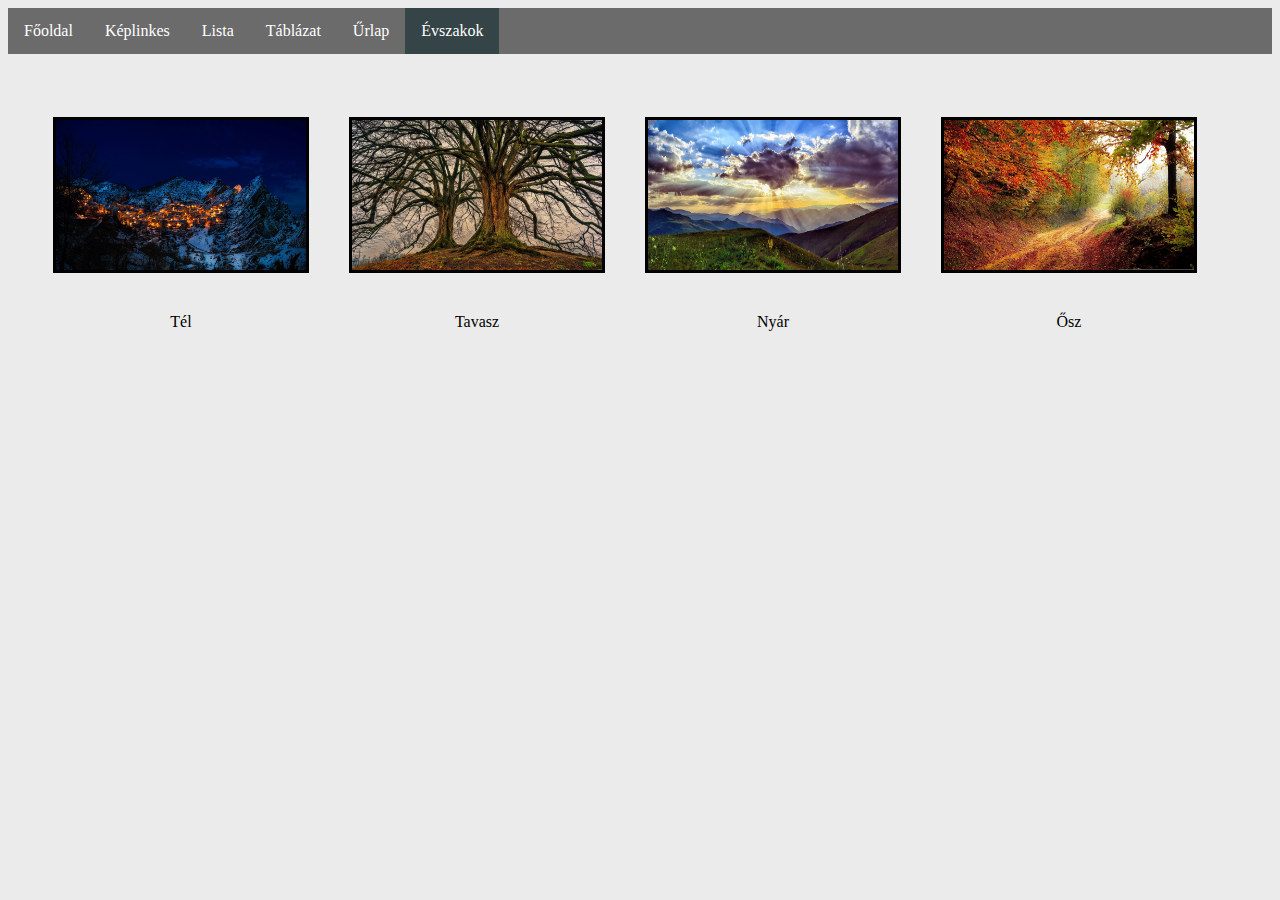
==== evszakok.html @ b73c07e6 "Add files via upload" ====
<!DOCTYPE html>
<html lang="hu">
    <head>
        <meta charset="UTF-8">
        <meta http-equiv="X-UA-Compatible" content="IE=edge">
        <meta name="viewport" content="width=device-width, initial-scale=1.0">
        <title>Évszakok</title>
        <link rel="stylesheet" href="style.css">
        <style>
            p{
                text-align: center;
                transition: 2s;
            }
        </style>
    </head>

    <body>
            
        <ul class="jb">
            <li class="jb"><a href="index.html"> Főoldal</a></li>
            <li class="jb"><a href="keplink.html"> Képlinkes</a></li>
            <li class="jb"><a href="lista.html"> Lista</a></li>
            <li class="jb"><a href="tablazat.html"> Táblázat</a></li>
            <li class="jb"><a href="urlap.html"> Űrlap</a></li>
            <li class="jb"><a class="active" href="evszakok.html">Évszakok</a></li>
        </ul>

        <br>
        <div class="evszakokcontent">
            <div class="kepek">
                <img src="img/winter.jpg" alt="Tavasz">
                <p>Tél</p>
            </div>
            <div class="kepek">
                <img src="img/spring3.jpg" alt="Nyár">
                <p>Tavasz</p>
            </div>
            <div class="kepek">
                <img src="img/summer.jpg" alt="ősz">
                <p>Nyár</p>
            </div>
            <div class="kepek">
                <img src="img/autumn3.jpg" alt="tél">
                <p>Ősz</p> 
            </div>
        </div>

            
    </body>
    </html>
---- style.css ----
body{
    background-color: rgb(235, 235, 235);
}

a:hover {
    color: rgb(107, 180, 180);
}

.active {
    color: rgb(30, 109, 255);
    background-color: #344447;
    
}

fieldset {
    background-color: rgb(198, 212, 216);
}

table, td {
    text-align: center;
}

table, th, td {
    border: 1px solid rgb(16, 144, 204);
    
}


.footer {
    position: fixed;
    left: 0;
    bottom: 0;
    width: 100%;
    background-color: rgb(107, 180, 180);
    color: rgb(0, 0, 0);
    text-align: center;
}

caption{
  font-size: x-large;
}


ul.jb {
    list-style-type: none;
    margin: 0;
    padding: 0;
    overflow: hidden;
    background-color: rgb(107, 107, 107);
}
  
li.jb {
    float: left;
}
  
li.jb a {
    display: block;
    color: rgb(255, 255, 255);
    text-align: center;
    padding: 14px 16px;
    text-decoration: none;
}
  
li.jb a:hover:not(.active) {
    background-color: rgb(90, 90, 90);
}


.kepek{
  float: left;
}

img{
  width: 250px;
  height: 150px;
  border: 3px solid black;
  transition: 2s;
  margin: 20px;
}

img:hover{
    transform: scale(1.2);
}

.evszakokcontent{
    margin: 25px;
}

img:hover + p{
    font-size: x-large ;
}
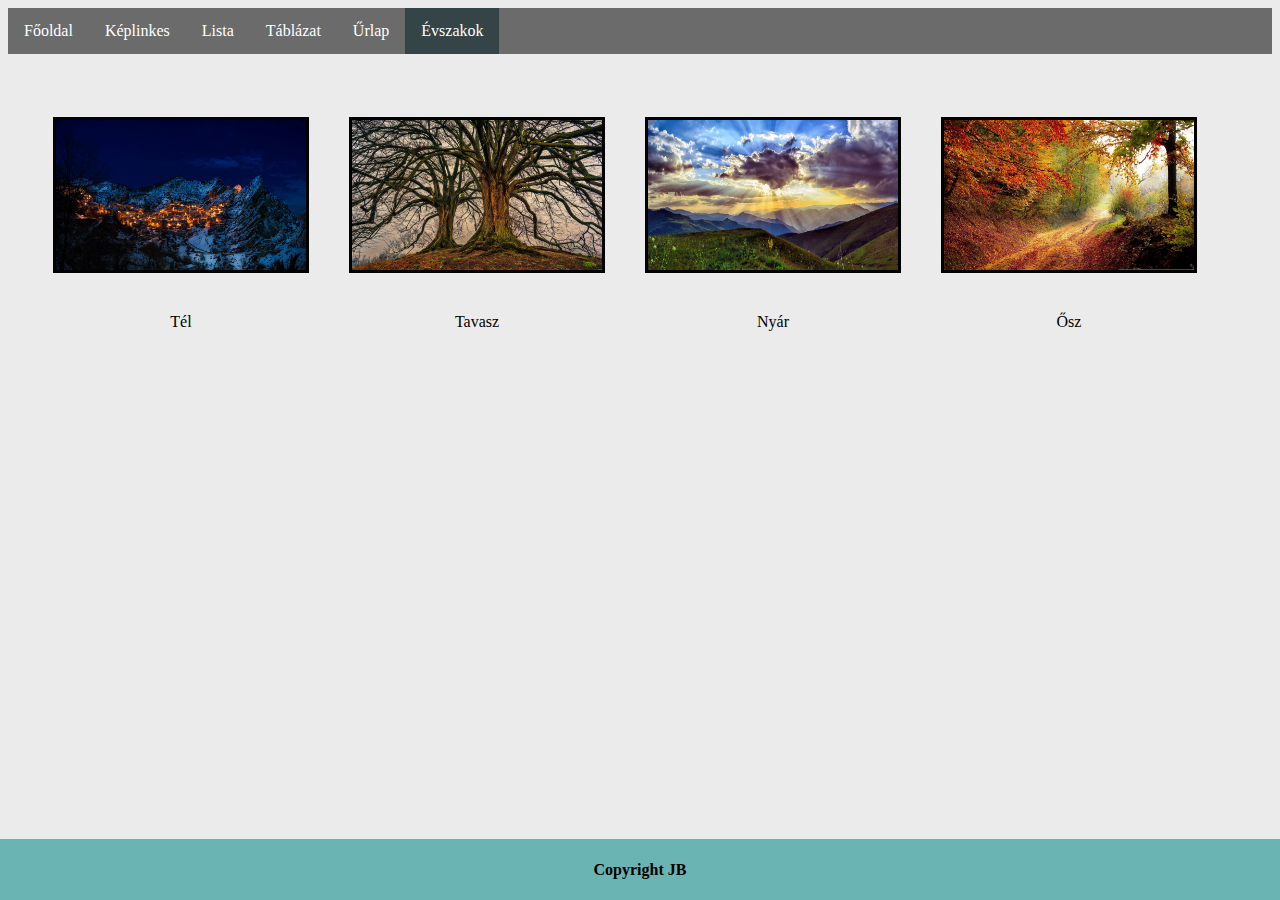
==== commit b3a756f8: "Update evszakok.html" ====
--- a/evszakok.html
+++ b/evszakok.html
@@ -45,6 +45,9 @@
             </div>
         </div>
 
+     <div class="footer">
+     <h4>Copyright JB</h4>
+     </div>
             
     </body>
-    </html>+    </html>
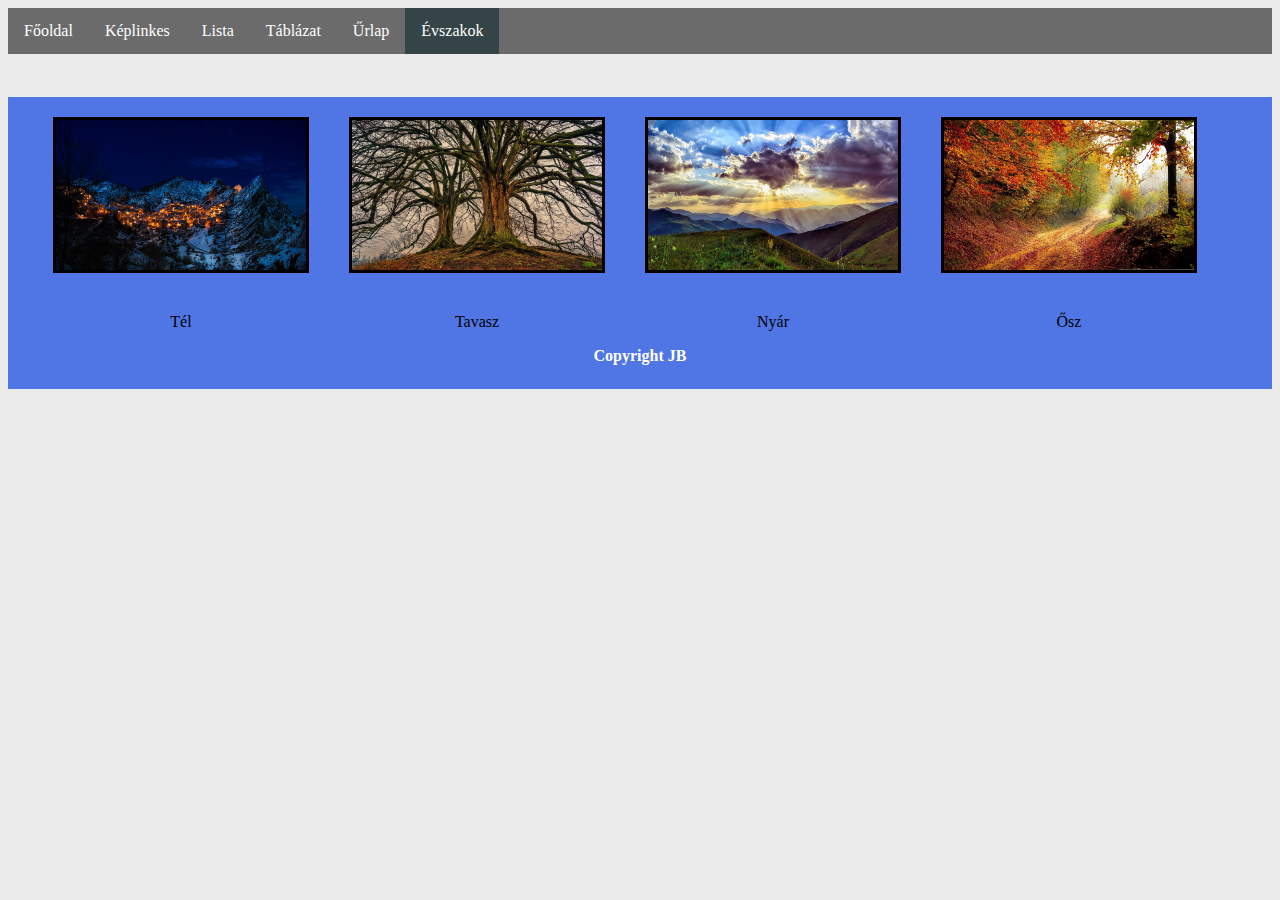
==== commit 55133240: "Add files via upload" ====
--- a/evszakok.html
+++ b/evszakok.html
@@ -28,26 +28,26 @@
         <br>
         <div class="evszakokcontent">
             <div class="kepek">
-                <img src="img/winter.jpg" alt="Tavasz">
+                <img src="img/winter.jpg" alt="Tavasz" class="evszakokcontent">
                 <p>Tél</p>
             </div>
             <div class="kepek">
-                <img src="img/spring3.jpg" alt="Nyár">
+                <img src="img/spring3.jpg" alt="Nyár" class="evszakokcontent">
                 <p>Tavasz</p>
             </div>
             <div class="kepek">
-                <img src="img/summer.jpg" alt="ősz">
+                <img src="img/summer.jpg" alt="ősz" class="evszakokcontent">
                 <p>Nyár</p>
             </div>
             <div class="kepek">
-                <img src="img/autumn3.jpg" alt="tél">
+                <img src="img/autumn3.jpg" alt="tél" class="evszakokcontent">
                 <p>Ősz</p> 
             </div>
         </div>
 
-     <div class="footer">
-     <h4>Copyright JB</h4>
-     </div>
+        <footer>
+            <h4>Copyright JB</h4>
+        </footer>
             
     </body>
-    </html>
+    </html>--- a/style.css
+++ b/style.css
@@ -27,14 +27,11 @@
 }
 
 
-.footer {
-    position: fixed;
-    left: 0;
-    bottom: 0;
-    width: 100%;
-    background-color: rgb(107, 180, 180);
-    color: rgb(0, 0, 0);
+footer {
     text-align: center;
+    padding: 3px;
+    background-color: rgb(79, 118, 228);
+    color: white;
 }
 
 caption{
@@ -71,7 +68,7 @@
   float: left;
 }
 
-img{
+img.evszakokcontent{
   width: 250px;
   height: 150px;
   border: 3px solid black;
@@ -79,7 +76,7 @@
   margin: 20px;
 }
 
-img:hover{
+img:hover.evszakokcontent{
     transform: scale(1.2);
 }
 
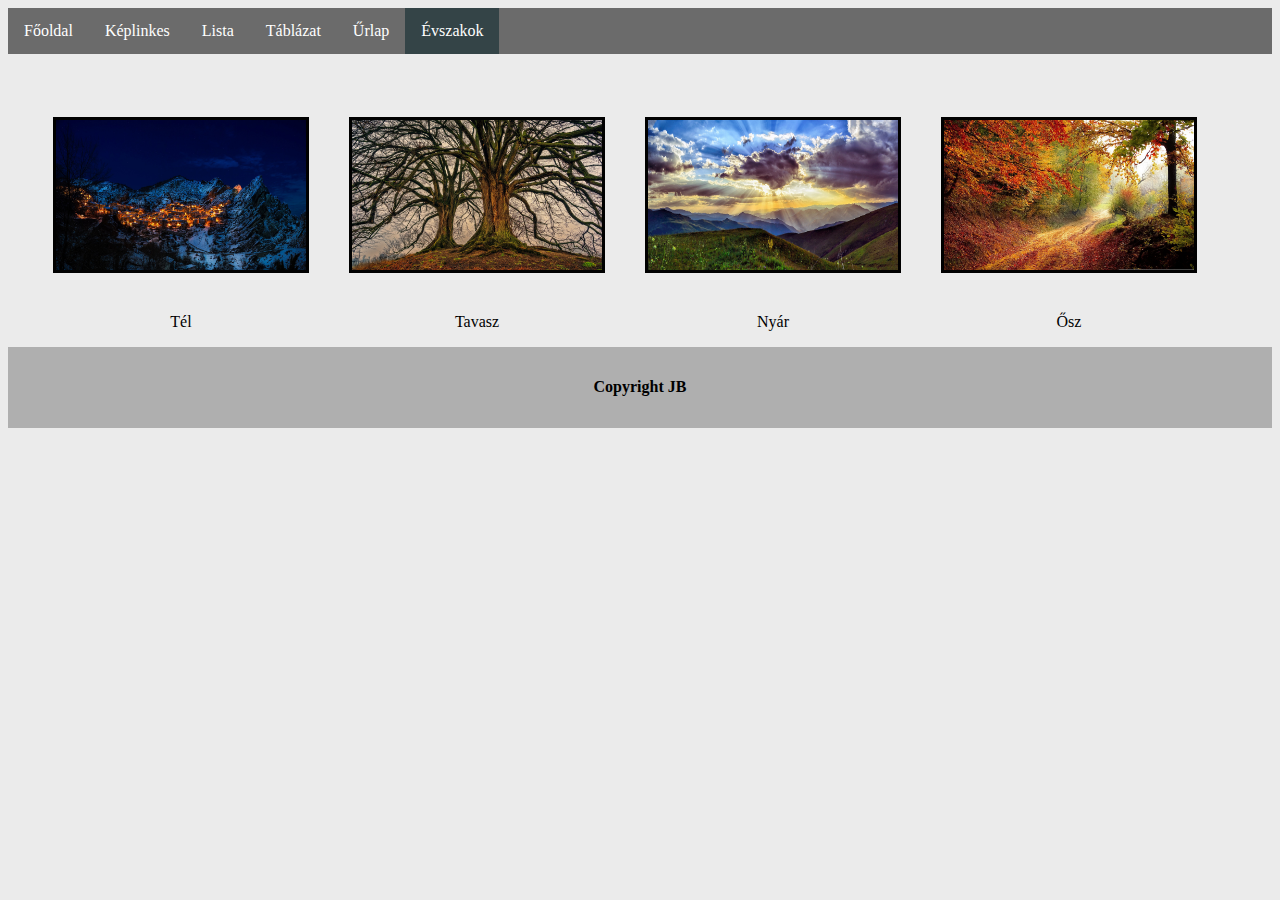
==== commit dda2a772: "Add files via upload" ====
--- a/evszakok.html
+++ b/evszakok.html
@@ -6,6 +6,10 @@
         <meta name="viewport" content="width=device-width, initial-scale=1.0">
         <title>Évszakok</title>
         <link rel="stylesheet" href="style.css">
+        <link rel="apple-touch-icon" sizes="180x180" href="img/apple-touch-icon.png">
+        <link rel="icon" type="image/png" sizes="32x32" href="img/favicon-32x32.png">
+        <link rel="icon" type="image/png" sizes="16x16" href="img/favicon-16x16.png">
+        <link rel="manifest" href="site.webmanifest">
         <style>
             p{
                 text-align: center;
@@ -45,9 +49,11 @@
             </div>
         </div>
 
-        <footer>
-            <h4>Copyright JB</h4>
-        </footer>
+        <div class="footer">
+            <footer>
+                <h4>Copyright JB</h4>
+            </footer>
+        </div>
             
     </body>
     </html>--- a/style.css
+++ b/style.css
@@ -26,13 +26,6 @@
     
 }
 
-
-footer {
-    text-align: center;
-    padding: 3px;
-    background-color: rgb(79, 118, 228);
-    color: white;
-}
 
 caption{
   font-size: x-large;
@@ -86,4 +79,15 @@
 
 img:hover + p{
     font-size: x-large ;
-}+}
+
+.footer{
+    background-color: rgb(175, 175, 175);
+    padding: 10px;
+    text-align: center;
+    position: sticky;
+    top: 100%;
+    clear: left;  
+    margin-top: 25px;
+}
+
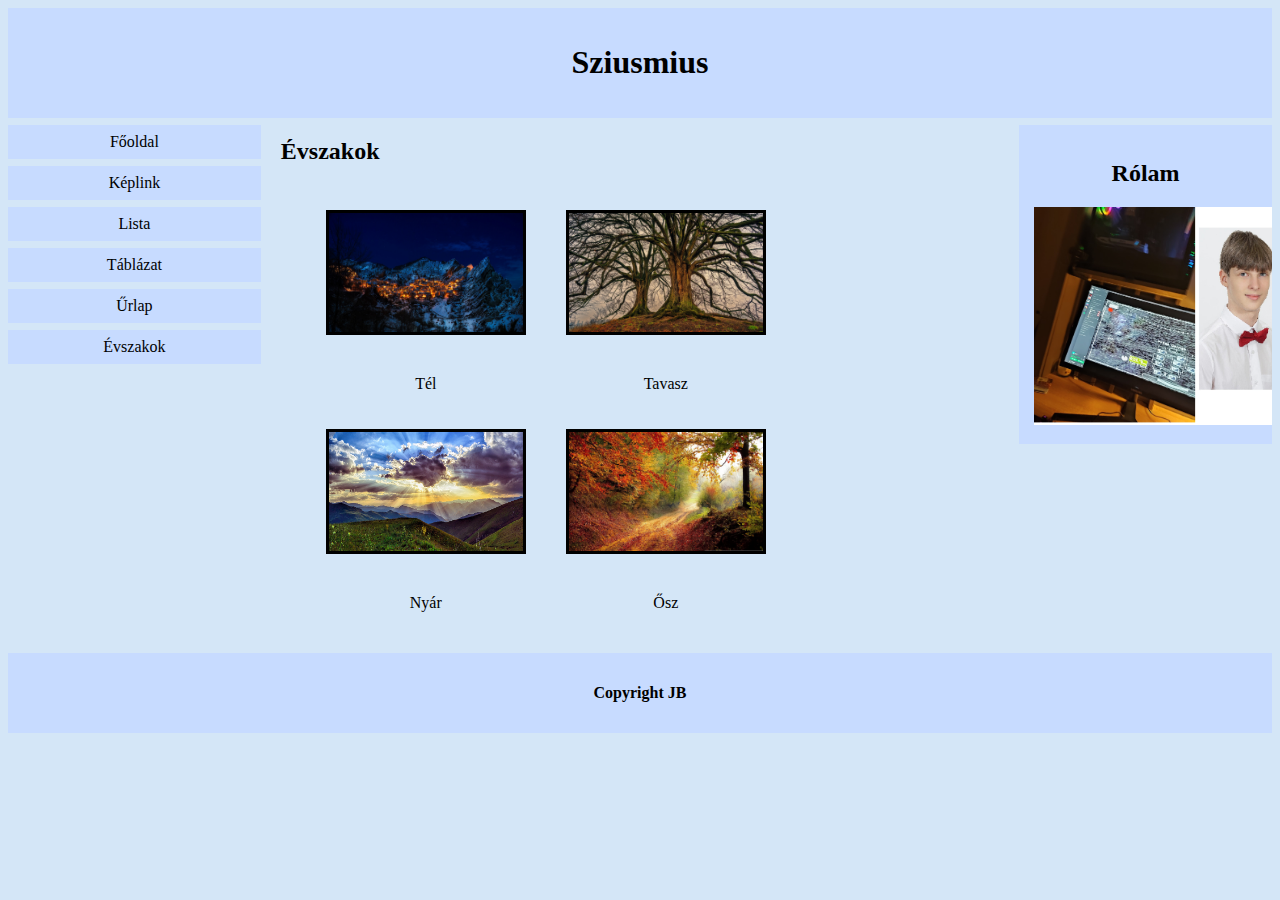
==== commit b47092c2: "Add files via upload" ====
--- a/evszakok.html
+++ b/evszakok.html
@@ -19,41 +19,57 @@
     </head>
 
     <body>
-            
-        <ul class="jb">
-            <li class="jb"><a href="index.html"> Főoldal</a></li>
-            <li class="jb"><a href="keplink.html"> Képlinkes</a></li>
-            <li class="jb"><a href="lista.html"> Lista</a></li>
-            <li class="jb"><a href="tablazat.html"> Táblázat</a></li>
-            <li class="jb"><a href="urlap.html"> Űrlap</a></li>
-            <li class="jb"><a class="active" href="evszakok.html">Évszakok</a></li>
-        </ul>
+            <div style="background-color:#c7dbff;padding:15px;text-align:center;">
+                <h1>Sziusmius</h1>
+              </div>
+              
+              <div style="overflow:auto">
+                <div class="menu">
+                  <a href="index.html">Főoldal</a>
+                  <a href="keplink.html">Képlink</a>
+                  <a href="lista.html">Lista</a>
+                  <a href="tablazat.html">Táblázat</a>
+                  <a href="urlap.html">Űrlap</a>
+                  <a href="evszakok.html">Évszakok</a>
+                </div>
+              
+                <div class="main">
+                  <h2>Évszakok</h2>
+                  
+                  <div class="evszakokcontent">
+                    <div class="kepek">
+                        <img src="img/winter.jpg" alt="Tavasz" class="evszakokcontent">
+                        <p>Tél</p>
+                    </div>
+                    <div class="kepek">
+                        <img src="img/spring3.jpg" alt="Nyár" class="evszakokcontent">
+                        <p>Tavasz</p>
+                    </div>
+                    <div class="kepek">
+                        <img src="img/summer.jpg" alt="ősz" class="evszakokcontent">
+                        <p>Nyár</p>
+                    </div>
+                    <div class="kepek">
+                        <img src="img/autumn3.jpg" alt="tél" class="evszakokcontent">
+                        <p>Ősz</p> 
+                    </div>
+                </div>
+                </div>
+              
+                <div class="right">
+                  <h2>Rólam</h2>
+                  <img src="img/nice kép.jpg" alt="Az epikus kollázsom látható" title="az én személyes kollázsom látható" width="350">
+                </div>
+              </div>
+              
+              <div class="footer">
+                <footer>
+                    <h4>Copyright JB</h4>
+                </footer>
+            </div>
+        
 
-        <br>
-        <div class="evszakokcontent">
-            <div class="kepek">
-                <img src="img/winter.jpg" alt="Tavasz" class="evszakokcontent">
-                <p>Tél</p>
-            </div>
-            <div class="kepek">
-                <img src="img/spring3.jpg" alt="Nyár" class="evszakokcontent">
-                <p>Tavasz</p>
-            </div>
-            <div class="kepek">
-                <img src="img/summer.jpg" alt="ősz" class="evszakokcontent">
-                <p>Nyár</p>
-            </div>
-            <div class="kepek">
-                <img src="img/autumn3.jpg" alt="tél" class="evszakokcontent">
-                <p>Ősz</p> 
-            </div>
-        </div>
-
-        <div class="footer">
-            <footer>
-                <h4>Copyright JB</h4>
-            </footer>
-        </div>
-            
+       
+    
     </body>
     </html>--- a/style.css
+++ b/style.css
@@ -1,6 +1,6 @@
 
 body{
-    background-color: rgb(235, 235, 235);
+    background-color: rgb(212, 230, 247);
 }
 
 a:hover {
@@ -62,8 +62,8 @@
 }
 
 img.evszakokcontent{
-  width: 250px;
-  height: 150px;
+  width: 200px;
+  height: 125px;
   border: 3px solid black;
   transition: 2s;
   margin: 20px;
@@ -82,7 +82,7 @@
 }
 
 .footer{
-    background-color: rgb(175, 175, 175);
+    background-color: #c7dbff;
     padding: 10px;
     text-align: center;
     position: sticky;
@@ -91,3 +91,45 @@
     margin-top: 25px;
 }
 
+* {
+    box-sizing: border-box;
+}
+
+.menu {
+    float: left;
+    width: 20%;
+    text-align: center;
+}
+
+.menu a {
+    background-color: #c7dbff;
+    padding: 8px;
+    margin-top: 7px;
+    display: block;
+    width: 100%;
+    color: black;
+    text-decoration: none;
+}
+
+.main {
+    float: left;
+    width: 60%;
+    padding: 0 20px;
+}
+
+.right {
+    background-color: #c7dbff;
+    float: left;
+    width: 20%;
+    padding: 15px;
+    margin-top: 7px;
+    text-align: center;
+}
+
+@media only screen and (max-width: 620px) {
+    /* For mobile phones: */
+    .menu, .main, .right {
+    width: 100%;
+    }
+}
+
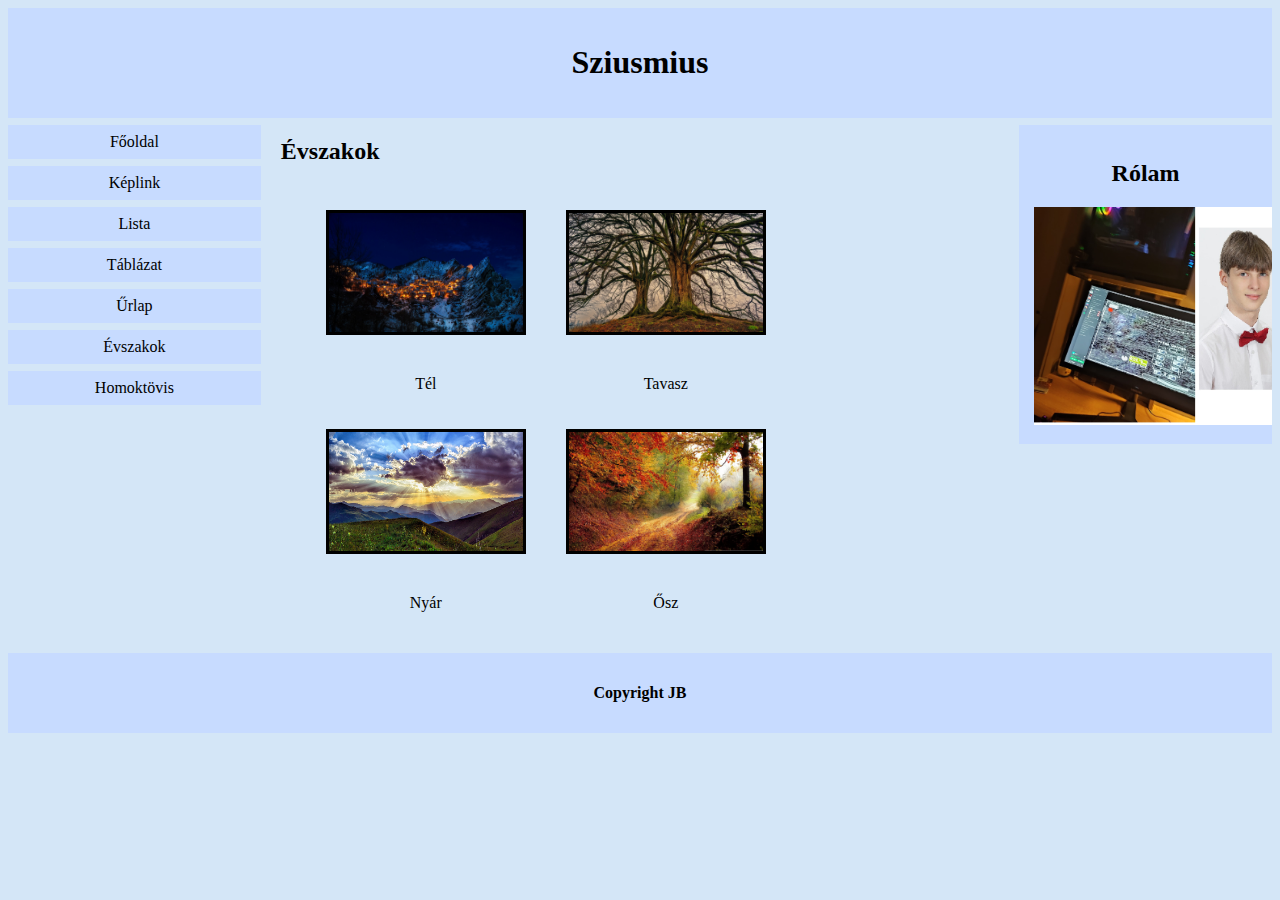
==== commit 2d3ba7da: "Add files via upload" ====
--- a/evszakok.html
+++ b/evszakok.html
@@ -31,6 +31,7 @@
                   <a href="tablazat.html">Táblázat</a>
                   <a href="urlap.html">Űrlap</a>
                   <a href="evszakok.html">Évszakok</a>
+                  <a href="homoktovis.html">Homoktövis</a>
                 </div>
               
                 <div class="main">
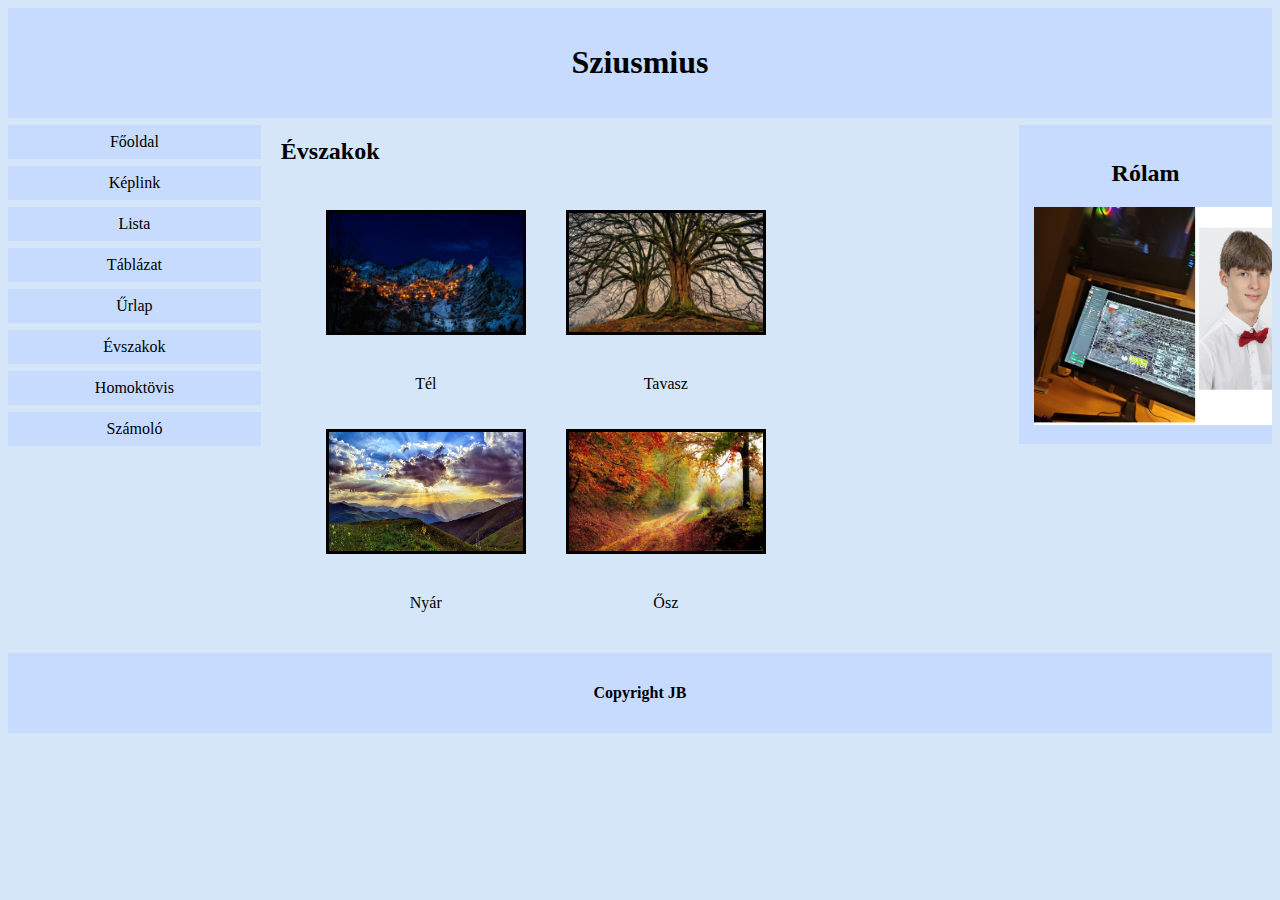
==== commit 3ab094fc: "Add files via upload" ====
--- a/evszakok.html
+++ b/evszakok.html
@@ -1,76 +1,80 @@
 <!DOCTYPE html>
 <html lang="hu">
-    <head>
-        <meta charset="UTF-8">
-        <meta http-equiv="X-UA-Compatible" content="IE=edge">
-        <meta name="viewport" content="width=device-width, initial-scale=1.0">
-        <title>Évszakok</title>
-        <link rel="stylesheet" href="style.css">
-        <link rel="apple-touch-icon" sizes="180x180" href="img/apple-touch-icon.png">
-        <link rel="icon" type="image/png" sizes="32x32" href="img/favicon-32x32.png">
-        <link rel="icon" type="image/png" sizes="16x16" href="img/favicon-16x16.png">
-        <link rel="manifest" href="site.webmanifest">
-        <style>
-            p{
-                text-align: center;
-                transition: 2s;
-            }
-        </style>
-    </head>
 
-    <body>
-            <div style="background-color:#c7dbff;padding:15px;text-align:center;">
-                <h1>Sziusmius</h1>
-              </div>
-              
-              <div style="overflow:auto">
-                <div class="menu">
-                  <a href="index.html">Főoldal</a>
-                  <a href="keplink.html">Képlink</a>
-                  <a href="lista.html">Lista</a>
-                  <a href="tablazat.html">Táblázat</a>
-                  <a href="urlap.html">Űrlap</a>
-                  <a href="evszakok.html">Évszakok</a>
-                  <a href="homoktovis.html">Homoktövis</a>
-                </div>
-              
-                <div class="main">
-                  <h2>Évszakok</h2>
-                  
-                  <div class="evszakokcontent">
-                    <div class="kepek">
-                        <img src="img/winter.jpg" alt="Tavasz" class="evszakokcontent">
-                        <p>Tél</p>
-                    </div>
-                    <div class="kepek">
-                        <img src="img/spring3.jpg" alt="Nyár" class="evszakokcontent">
-                        <p>Tavasz</p>
-                    </div>
-                    <div class="kepek">
-                        <img src="img/summer.jpg" alt="ősz" class="evszakokcontent">
-                        <p>Nyár</p>
-                    </div>
-                    <div class="kepek">
-                        <img src="img/autumn3.jpg" alt="tél" class="evszakokcontent">
-                        <p>Ősz</p> 
-                    </div>
-                </div>
-                </div>
-              
-                <div class="right">
-                  <h2>Rólam</h2>
-                  <img src="img/nice kép.jpg" alt="Az epikus kollázsom látható" title="az én személyes kollázsom látható" width="350">
-                </div>
-              </div>
-              
-              <div class="footer">
-                <footer>
-                    <h4>Copyright JB</h4>
-                </footer>
-            </div>
-        
+<head>
+  <meta charset="UTF-8">
+  <meta http-equiv="X-UA-Compatible" content="IE=edge">
+  <meta name="viewport" content="width=device-width, initial-scale=1.0">
+  <title>Évszakok</title>
+  <link rel="stylesheet" href="style.css">
+  <link rel="apple-touch-icon" sizes="180x180" href="img/apple-touch-icon.png">
+  <link rel="icon" type="image/png" sizes="32x32" href="img/favicon-32x32.png">
+  <link rel="icon" type="image/png" sizes="16x16" href="img/favicon-16x16.png">
+  <link rel="manifest" href="site.webmanifest">
+  <style>
+    p {
+      text-align: center;
+      transition: 2s;
+    }
+  </style>
+</head>
 
-       
-    
-    </body>
-    </html>+<body>
+  <div style="background-color:#c7dbff;padding:15px;text-align:center;">
+    <h1>Sziusmius</h1>
+  </div>
+
+  <div style="overflow:auto">
+    <div class="menu">
+      <a href="index.html">Főoldal</a>
+      <a href="keplink.html">Képlink</a>
+      <a href="lista.html">Lista</a>
+      <a href="tablazat.html">Táblázat</a>
+      <a href="urlap.html">Űrlap</a>
+      <a href="evszakok.html">Évszakok</a>
+      <a href="homoktovis.html">Homoktövis</a>
+      <a href="szamologep.html">Számoló</a>
+    </div>
+
+    <div class="main">
+      <h2>Évszakok</h2>
+
+      <div class="evszakokcontent">
+        <div class="kepek">
+          <img src="img/winter.jpg" alt="Tavasz" class="evszakokcontent">
+          <p>Tél</p>
+        </div>
+        <div class="kepek">
+          <img src="img/spring3.jpg" alt="Nyár" class="evszakokcontent">
+          <p>Tavasz</p>
+        </div>
+        <div class="kepek">
+          <img src="img/summer.jpg" alt="ősz" class="evszakokcontent">
+          <p>Nyár</p>
+        </div>
+        <div class="kepek">
+          <img src="img/autumn3.jpg" alt="tél" class="evszakokcontent">
+          <p>Ősz</p>
+        </div>
+      </div>
+    </div>
+
+    <div class="right">
+      <h2>Rólam</h2>
+      <img src="img/nice kép.jpg" alt="Az epikus kollázsom látható" title="az én személyes kollázsom látható"
+        width="350">
+    </div>
+  </div>
+
+  <div class="footer">
+    <footer>
+      <h4>Copyright JB</h4>
+    </footer>
+  </div>
+
+
+
+
+</body>
+
+</html>--- a/style.css
+++ b/style.css
@@ -133,3 +133,20 @@
     }
 }
 
+fieldset.szamologep{
+    background-color: rgba(135, 243, 243, 0.795);
+    border-color: blue;
+}
+
+legend.szamologepleg{
+    color: black;
+}
+
+input.buttonszam{
+    width: 50px;
+    border-color: blue;
+}
+
+input.szaminp{
+    border-color: blue;    
+}